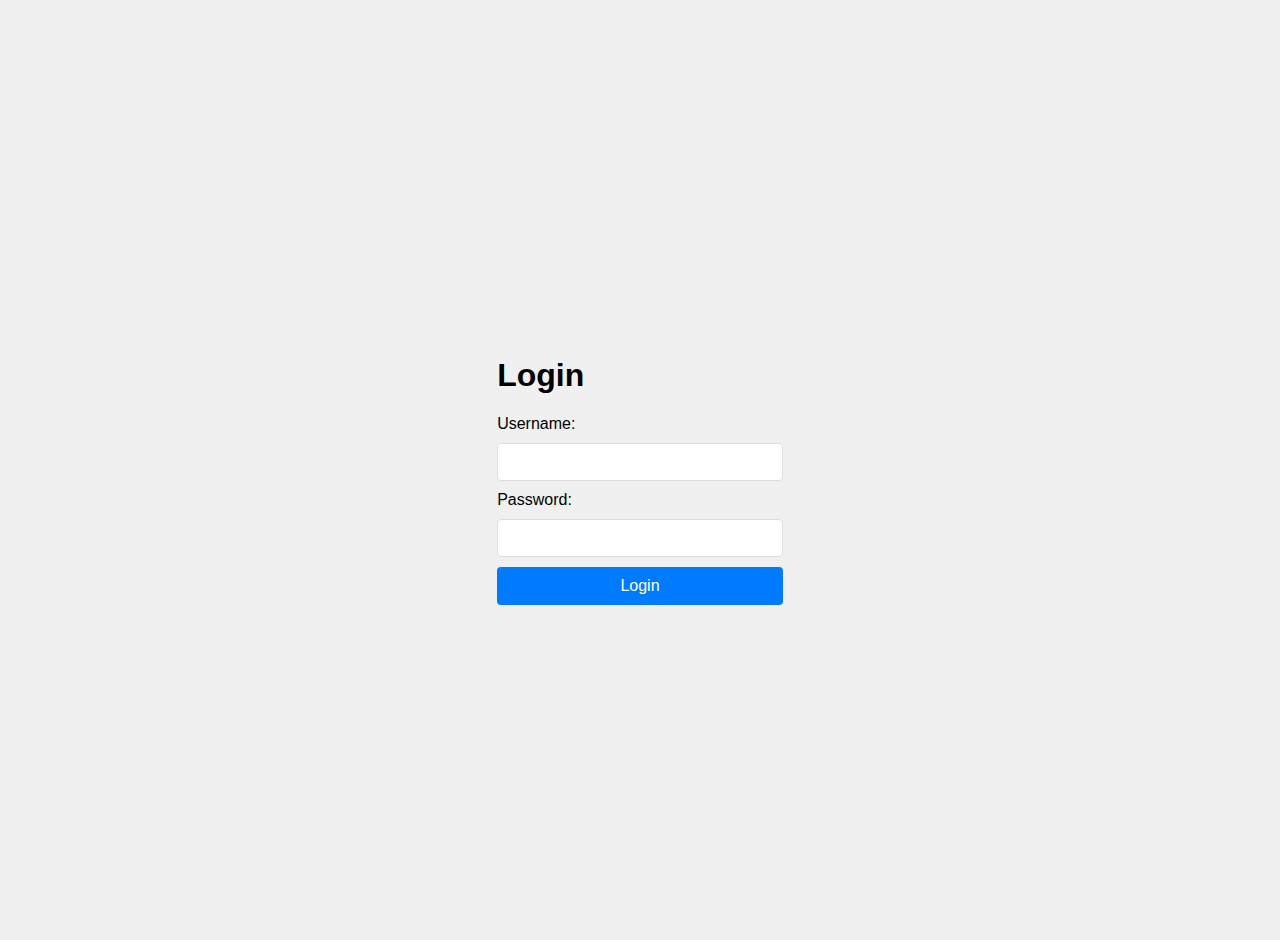
==== index.html @ 4ad99b3f "Add files via upload" ====
<!DOCTYPE html>
<html lang="en">
<head>
    <meta charset="UTF-8">
    <meta name="viewport" content="width=device-width, initial-scale=1.0">
    <title>Login</title>
    <link rel="stylesheet" href="index.css">
</head>
<body>
    <div class="container">
        <h1>Login</h1>
        <form id="loginForm">
            <div class="form-group">
                <label for="username">Username:</label>
                <input type="text" id="username" name="username" required>
            </div>
            <div class="form-group">
                <label for="password">Password:</label>
                <input type="password" id="password" name="password" required>
            </div>
            <button type="submit" class="submit-button">Login</button>
        </form>
    </div>

    <script type="module" src="index.js"></script>
</body>
</html>
---- index.css ----
body {
  font-family: Arial, sans-serif;
  display: flex;
  justify-content: center;
  align-items: center;
  min-height: 100vh;
  margin: 0;
  background-color: #f0f0f0; /* خلفية رمادية فاتحة */
  padding: 20px; /* مسافة إضافية للأجهزة الصغيرة */
}

.login-container {
  width: 100%;
  max-width: 400px; /* أقصى عرض للصندوق */
  text-align: center;
}

.logo {
  margin-bottom: 20px;
}

.logo-img {
  max-width: 150px;
  height: auto;
}

.welcome-message {
  text-align: center;
  margin-bottom: 20px;
  color: #333;
  font-size: 18px;
}

.login-card {
  background: white;
  padding: 20px;
  border-radius: 8px;
  box-shadow: 0 0 10px rgba(0, 0, 0, 0.1); /* ظل خفيف */
  width: 100%;
}

input {
  width: 100%;
  padding: 10px;
  margin: 10px 0;
  border: 1px solid #ddd; /* حدود رمادية فاتحة */
  border-radius: 4px;
  font-size: 14px;
  box-sizing: border-box;
}

input:focus {
  outline: none;
  border-color: #007bff; /* لون أزرق عند التركيز */
  box-shadow: 0 0 5px rgba(0, 123, 255, 0.3);
}

button {
  width: 100%;
  padding: 10px;
  background-color: #007bff; /* زر أزرق */
  color: white;
  border: none;
  border-radius: 4px;
  cursor: pointer;
  font-size: 16px;
  transition: background-color 0.3s;
}

button:hover {
  background-color: #0056b3; /* لون أغمق عند التمرير */
}

#error-message {
  margin-top: 10px;
  color: red;
  font-size: 14px;
  display: none;
}

/* تصميم متجاوب للأجهزة المختلفة */
@media (max-width: 768px) {
  .login-card {
    width: 90%;
    padding: 15px;
  }

  input,
  button {
    font-size: 14px;
    padding: 8px;
  }

  .logo-img {
    max-width: 120px;
  }

  .welcome-message {
    font-size: 16px;
  }
}

@media (max-width: 480px) {
  .login-card {
    width: 85%;
    padding: 10px;
  }

  input,
  button {
    font-size: 12px;
    padding: 6px;
  }

  .logo-img {
    max-width: 100px;
  }

  .welcome-message {
    font-size: 14px;
  }
}
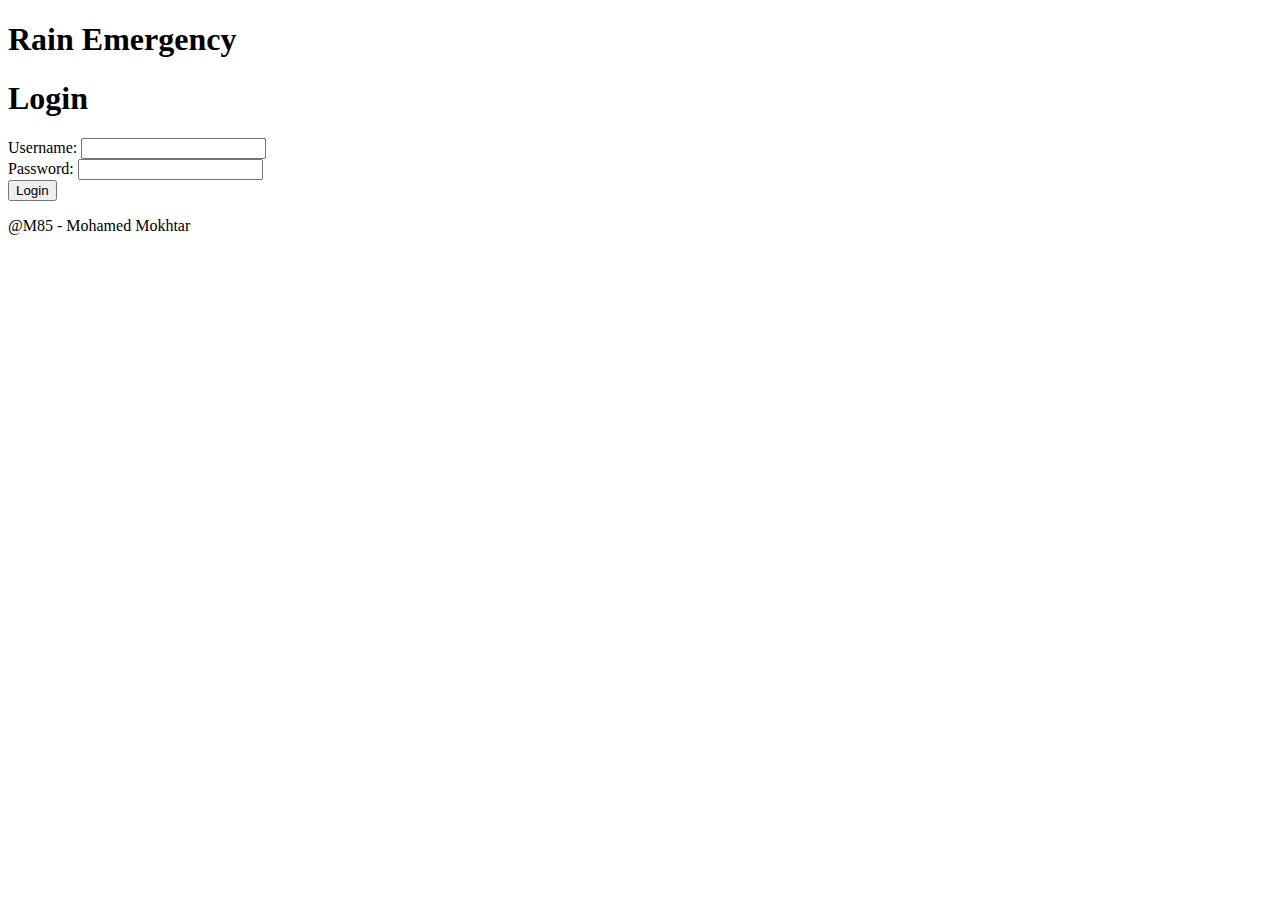
==== commit 8824a003: "Create index.html" ====
--- a/index.html
+++ b/index.html
@@ -7,21 +7,36 @@
     <link rel="stylesheet" href="index.css">
 </head>
 <body>
-    <div class="container">
-        <h1>Login</h1>
-        <form id="loginForm">
-            <div class="form-group">
-                <label for="username">Username:</label>
-                <input type="text" id="username" name="username" required>
-            </div>
-            <div class="form-group">
-                <label for="password">Password:</label>
-                <input type="password" id="password" name="password" required>
-            </div>
-            <button type="submit" class="submit-button">Login</button>
-        </form>
+    <div class="login-container">
+        <!-- شعار "طوارئ الامطار" -->
+        <div class="logo">
+            <h1 class="logo-text">Rain Emergency</h1>
+        </div>
+
+        <!-- العنوان "Login" -->
+        <h1 class="login-title">Login</h1>
+
+        <!-- نموذج تسجيل الدخول -->
+        <div class="login-card">
+            <form id="loginForm">
+                <div class="form-group">
+                    <label for="username">Username:</label>
+                    <input type="text" id="username" name="username" required>
+                </div>
+                <div class="form-group">
+                    <label for="password">Password:</label>
+                    <input type="password" id="password" name="password" required>
+                </div>
+                <button type="submit" class="submit-button">Login</button>
+            </form>
+        </div>
+
+        <!-- شريط التوثيق -->
+        <div class="footer">
+            <p>@M85 - Mohamed Mokhtar</p>
+        </div>
     </div>
 
     <script type="module" src="index.js"></script>
 </body>
-</html>+</html>
